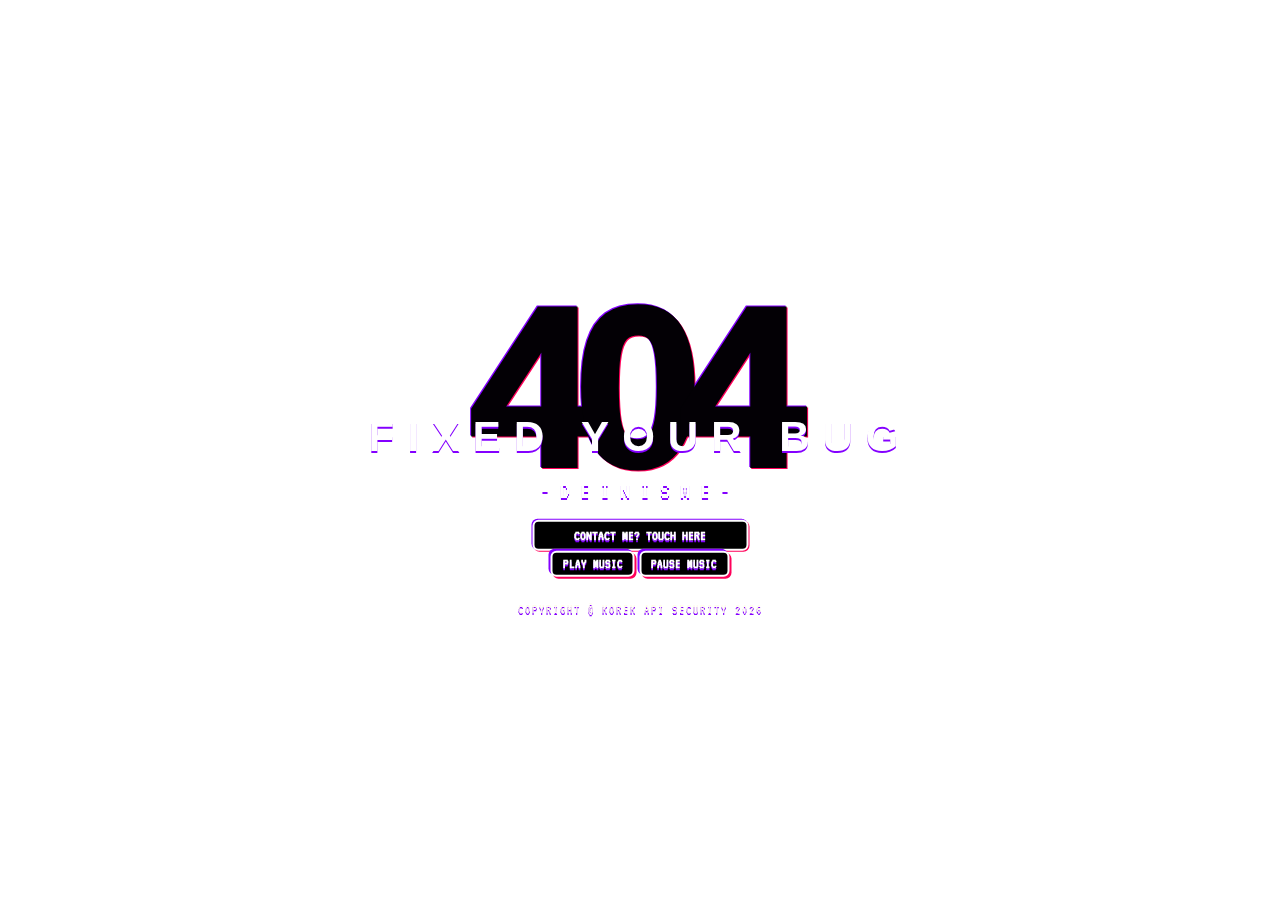
==== index.html @ a93e605e "Add files via upload" ====
<!-- video -->
<html>
<head>
<title>404</title>
<meta http-equiv="x-ua-compatible" content="ie=edge">
<meta name="viewport" content="width=device-width, initial-scale=1.0" />
<meta content="Broken Your Site" name="keywords">
<meta property="og:image" content="https://i.pinimg.com/564x/2f/a0/e6/2fa0e69986f935c09c59b408990a0086.jpg">
<link rel="icon" type="image/png" href="https://i.pinimg.com/564x/2f/a0/e6/2fa0e69986f935c09c59b408990a0086.jpg">
<link rel="preconnect" href="https://fonts.googleapis.com">
<link rel="preconnect" href="https://fonts.gstatic.com" crossorigin>
<link href="https://fonts.googleapis.com/css2?family=VT323&display=swap" rel="stylesheet">
 <link rel="stylesheet" href="style.css">
</head>
<script>
// Get the video
var video = document.getElementById("yuriVideo");

// Get the button
var btn = document.getElementById("yuriBtn");

// Pause and play the video, and change the button text
function myFunction() {
  if (video.paused) {
    video.play();
    btn.innerHTML = "Pause";
  } else {
    video.pause();
    btn.innerHTML = "Play";
  }
}
</script>

  <body>
<video autoplay muted loop id="deinismeV">
  <source src="https://v1.pinimg.com/videos/mc/720p/80/97/a1/8097a1af879adfd659c230df90f1a765.mp4" type="video/mp4">
</video>


<body>

    <div id="notfound">
        <div class="notfound">
            <div class="notfound-404">
                <h1>404</h1>
                <h2>Fixed your bug</h2>
                <h3>-Deinisme-</h3>
            </div>
            <br>
            <a href='mailto:iamgoat666@protonmail.com'>
            <button><font color="white">contact me? touch here</font></button></a>
            <br>
            <audio id="lagu" loop="true" autoplay="true">
<source src="https://kosred.com/a/qarbup.mp3">
</audio>
<button onclick="document.getElementById('lagu').play()"><font color="white" face="vt323">PLAY MUSIC</font></button>
<button onclick="document.getElementById('lagu').pause()"><font color="white" face="vt323">PAUSE MUSIC</font></button>
<br><br>
<small>copyright &copy; Korek Api Security <script>document.write(new Date().getFullYear())</script></small>
</center>

        </div>
    </div>
</div>
  <html>
---- style.css ----
/* Style the video: 100% width and height to cover the entire window */
#deinismeV {
  position: fixed;
  right: 0;
  bottom: 0;
  min-width: 100%;
  min-height: 100%;
}
body {
  font-family: Arial, Helvetica, sans-serif;
}
        #notfound {
            position: relative;
            height: 100vh;
            
        }

        #notfound .notfound {
            position: absolute;
            left: 50%;
            top: 50%;
            -webkit-transform: translate(-50%, -50%);
            -ms-transform: translate(-50%, -50%);
            transform: translate(-50%, -50%);
        }

        .notfound {
            max-width: 767px;
            width: 100%;
            line-height: 1.4;
            text-align: center;
        }

        .notfound .notfound-404 {
            position: relative;
            height: 180px;
            margin-bottom: 20px;
            z-index: -1;
        }

        .notfound .notfound-404 h1 {
            font-family: 'Montserrat', sans-serif;
            position: absolute;
            left: 50%;
            top: 50%;
            -webkit-transform: translate(-50%, -50%);
            -ms-transform: translate(-50%, -50%);
            transform: translate(-50%, -50%);
            font-size: 224px;
            font-weight: 1000;
            margin-top: 0px;
            margin-bottom: 0px;
            margin-left: -12px;
            color: #030005;
            text-transform: uppercase;
            text-shadow: -1px -1px 0px #8400ff, 1px 1px 0px #ff005a;
            letter-spacing: -20px;
        }



        .notfound .notfound-404 h2 {
            font-family: 'Montserrat', sans-serif;
            position: absolute;
            left: 0;
            right: 0;
            top: 110px;
            font-size: 42px;
            font-weight: 700;
            color: #fff;
            text-transform: uppercase;
            text-shadow: 0px 2px 0px #8400ff;
            letter-spacing: 13px;
            margin: 0;
        }
        
                .notfound .notfound-404 h3 {
            font-family: 'VT323', sans-serif;
            position: absolute;
            left: 0;
            right: 0;
            top: 175px;
            font-size: 25px;
            font-weight: 550;
            color: #fff;
            text-transform: uppercase;
            text-shadow: 0px 2px 0px #8400ff;
            letter-spacing: 10px;
            margin: 0;
        }

        .notfound a button{
            font-family: 'VT323', sans-serif;
            display: inline-block;
            text-transform: uppercase;
            color: #ffff;
            text-decoration: none;
            border: 2px solid;
            background: #000000;
            padding: 6px 40px;
            font-size: 15px;
            font-weight: 700;
            text-transform: uppercase;
            box-shadow: -1px -1px 0px #8400ff, 1px 1px 0px #ff005a;
            text-shadow: 0px 2px 0px #8400ff;
            margin: 0;
            -webkit-transition: 0.2s all;
            transition: 0.2s all;
        }
                .notfound button{
                  font-family: 'Montserrat', sans-serif;
            display: inline-block;
            left: 0;
            right: 0;
            top: 200px;
            text-transform: uppercase;
            color: #ffff;
            text-decoration: none;
            border: 2px solid;
            border-radius: 6px;
            background: #000;
            padding: 4px 10px;
            font-size: 14px;
            font-weight: 700;
            text-transform: uppercase;
            box-shadow: -2px -2px 0px #8400ff, 2px 2px 0px #ff005a;
            text-shadow: 0px 2px 0px #8400ff;
            margin: 0;
            -webkit-transition: 0.2s all;
            transition: 0.2s all;
        
        }
        
small {font-family: 'VT323', monospace;
       color: #fefbec;
       text-transform: uppercase;
            text-shadow: 0px 2px 0px #8400ff;
            letter-spacing: 2px;
            margin: 0;
}
        .notfound a:hover {
            color: #8400ff;
        }

        @media only screen and (max-width: 767px) {
            .notfound .notfound-404 h2 {
                font-size: 24px;
            }
        }

        @media only screen and (max-width: 480px) {
            .notfound .notfound-404 h1 {
                font-size: 182px;
            }
        }
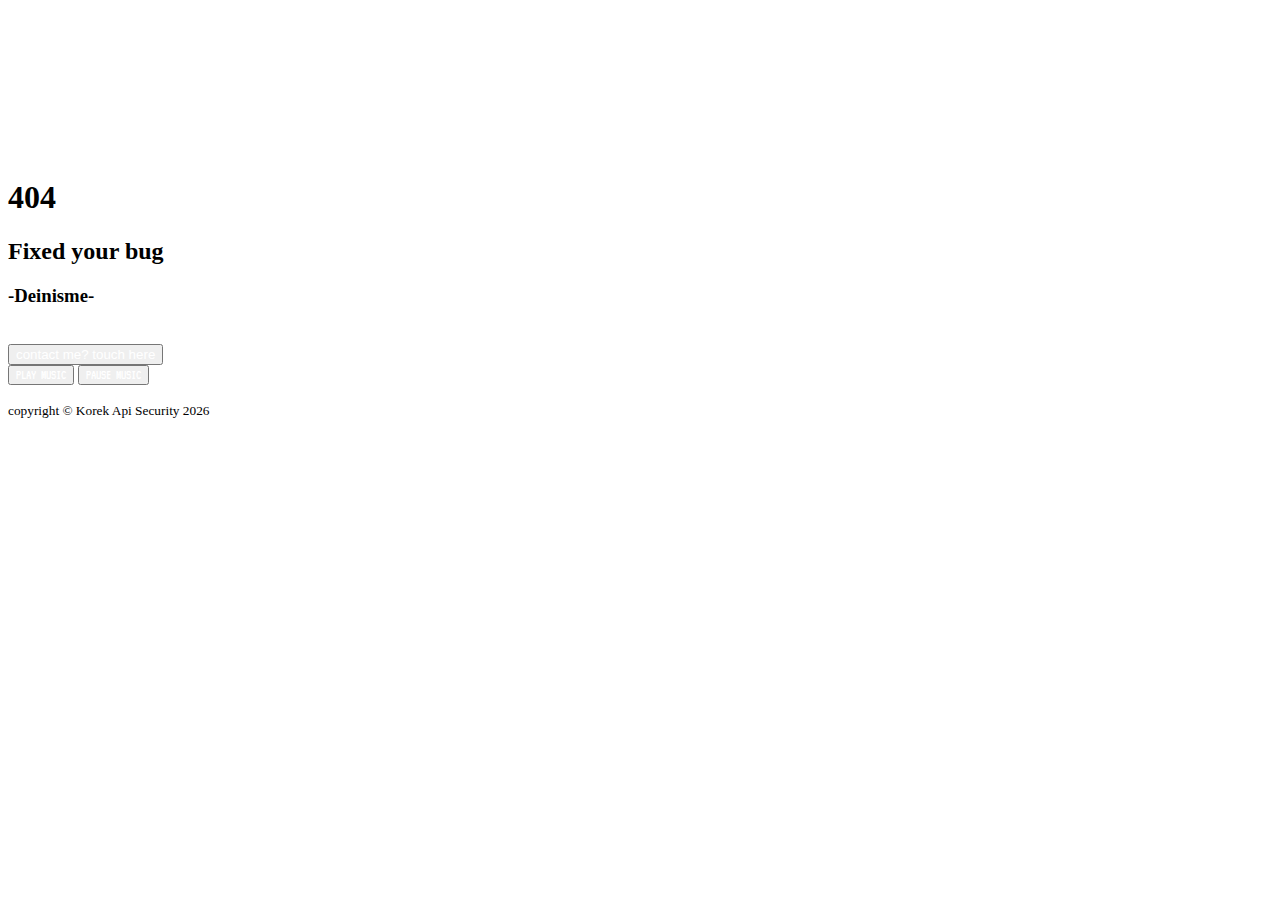
==== commit 83557915: "Update index.html" ====
--- a/index.html
+++ b/index.html
@@ -10,7 +10,7 @@
 <link rel="preconnect" href="https://fonts.googleapis.com">
 <link rel="preconnect" href="https://fonts.gstatic.com" crossorigin>
 <link href="https://fonts.googleapis.com/css2?family=VT323&display=swap" rel="stylesheet">
- <link rel="stylesheet" href="style.css">
+ <link rel="stylesheet" href="https://github.com/Deinisme/Lp/raw/main/style.css">
 </head>
 <script>
 // Get the video
@@ -62,4 +62,4 @@
         </div>
     </div>
 </div>
-  <html>+  <html>
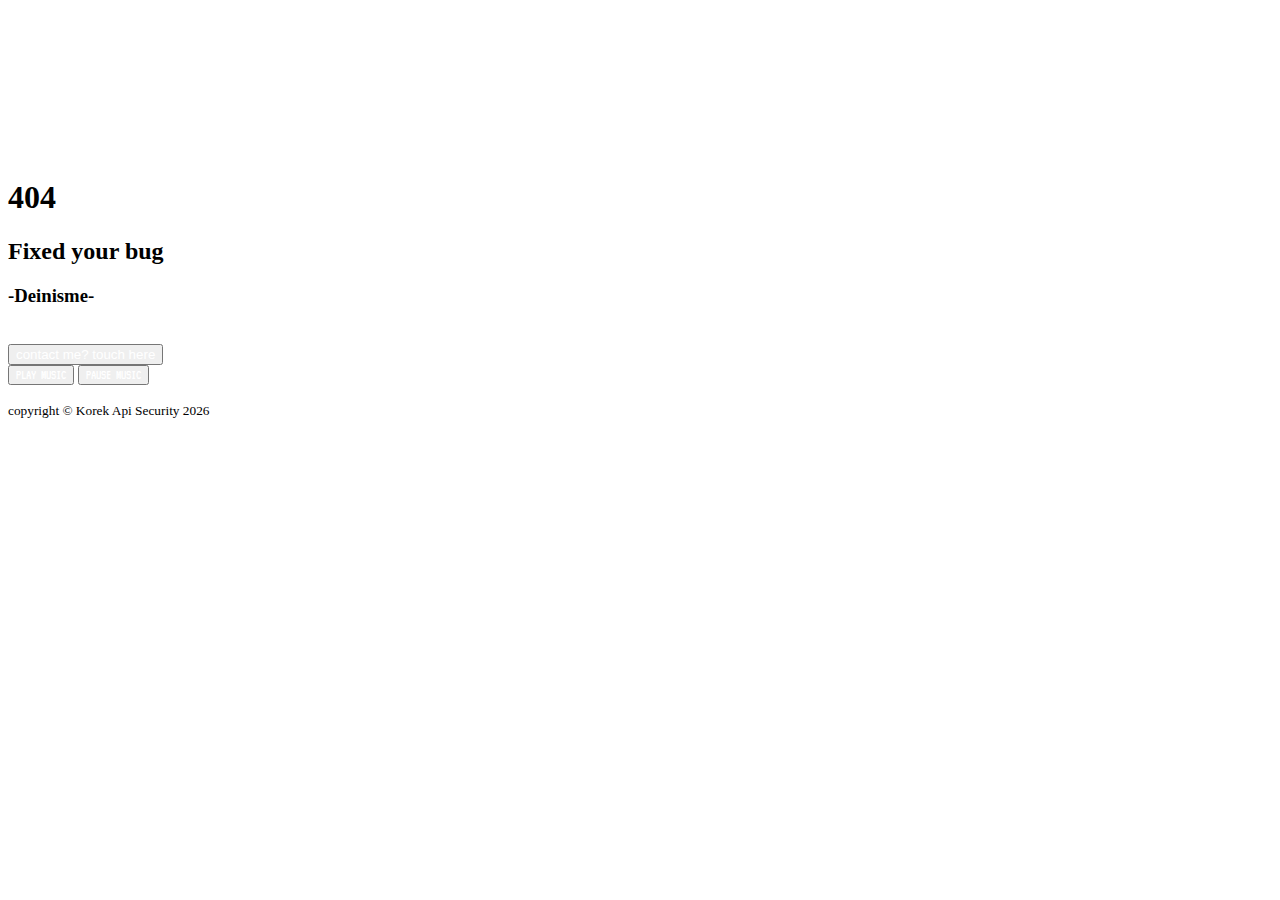
==== commit 57b669fd: "Update index.html" ====
--- a/index.html
+++ b/index.html
@@ -10,7 +10,7 @@
 <link rel="preconnect" href="https://fonts.googleapis.com">
 <link rel="preconnect" href="https://fonts.gstatic.com" crossorigin>
 <link href="https://fonts.googleapis.com/css2?family=VT323&display=swap" rel="stylesheet">
- <link rel="stylesheet" href="https://github.com/Deinisme/Lp/raw/main/style.css">
+ <link rel="stylesheet" href="https://kosred.com/a/ignkp.css">
 </head>
 <script>
 // Get the video
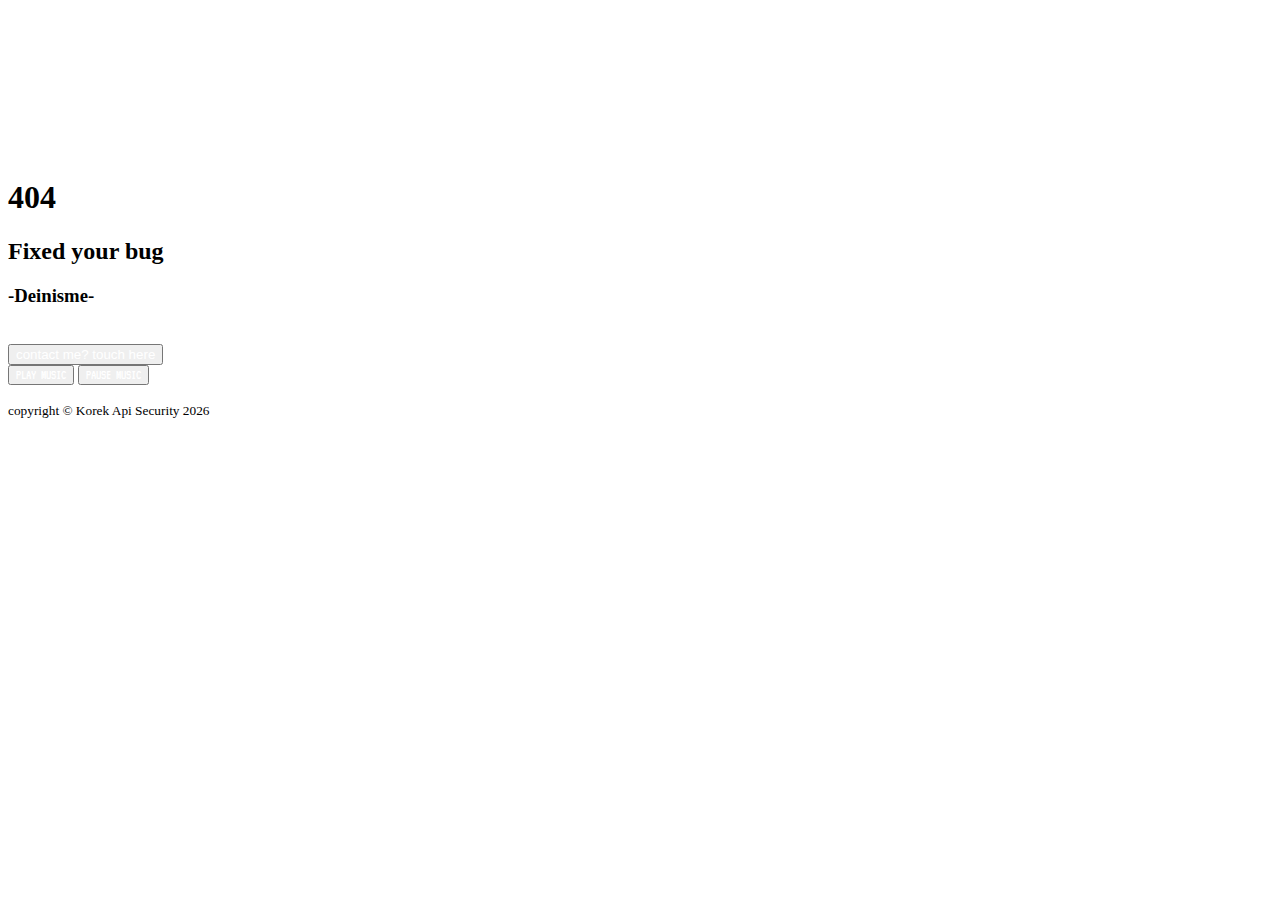
==== commit 1e9fe2ff: "Update index.html" ====
--- a/index.html
+++ b/index.html
@@ -51,7 +51,7 @@
             <button><font color="white">contact me? touch here</font></button></a>
             <br>
             <audio id="lagu" loop="true" autoplay="true">
-<source src="https://kosred.com/a/qarbup.mp3">
+<source src="https://kosred.com/a/sufpds.mp3">
 </audio>
 <button onclick="document.getElementById('lagu').play()"><font color="white" face="vt323">PLAY MUSIC</font></button>
 <button onclick="document.getElementById('lagu').pause()"><font color="white" face="vt323">PAUSE MUSIC</font></button>
